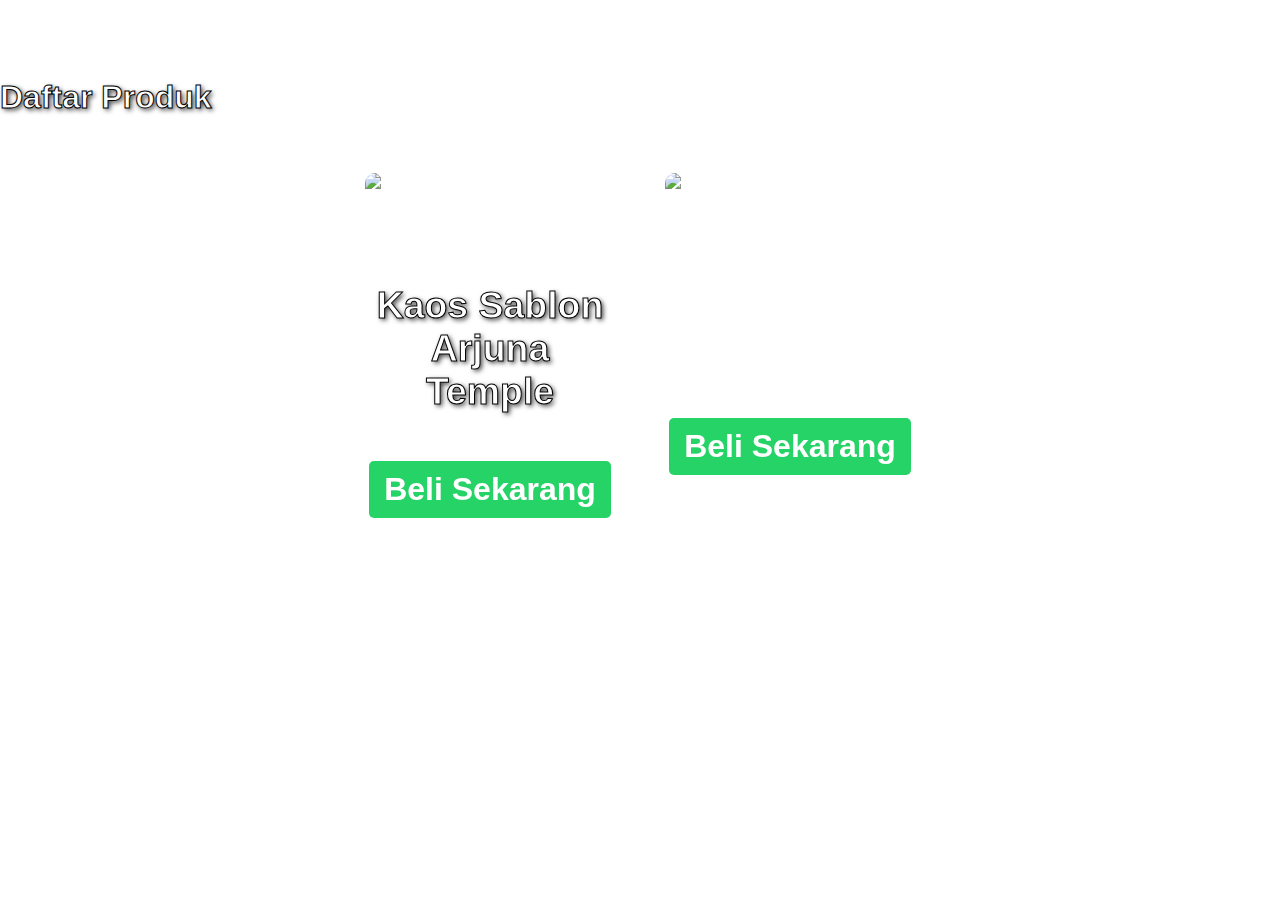
==== produk.html @ 394adf4f "Update produk.html" ====
<!DOCTYPE html>
<html lang="id">
<head>
<meta charset="UTF-8">
<meta name="viewport" content="width=device-width, initial-scale=1.0">
<title>Produk - Souvenir Dieng</title>

<style>
body {
    font-family: Arial, sans-serif;
    background: url('https://i.imgur.com/5CeXBIJ.jpeg') center/cover fixed;
    color: white;
    margin: 0;
    padding: 0;
}

.text-stroke {
    text-shadow: 2px 2px 5px rgba(0, 0, 0, 0.8);
    -webkit-text-stroke: 1px black;
    }
    
/* Navigasi */
.navbar {
    display: flex;
    justify-content: center;
    background: rgba(255, 255, 255, 0.1);
    backdrop-filter: blur(10px);
    padding: 10px;
    position: sticky;
    top: 0;
    z-index: 100;
}

.navbar a {
    color: white;
    padding: 10px 15px;
    margin: 0 5px;
    border-radius: 5px;
    transition: 0.3s;
    text-decoration: none;
}

.navbar a:hover {
    background: rgba(255, 255, 255, 0.2);
}

/* Produk */
.merch {
    display: flex;
    justify-content: center;
    flex-wrap: wrap;
    gap: 20px;
    padding: 20px;
}

.item {
    background: rgba(255, 255, 255, 0.1);
    backdrop-filter: blur(10px);
    padding: 15px;
    border-radius: 10px;
    text-align: center;
    width: 250px;
    transition: 0.3s;
}

.item:hover {
    transform: scale(1.05);
}

/* Tombol beli */
.buy-button {
    display: inline-block;
    margin-top: 10px;
    padding: 10px 15px;
    background-color: #25D366;
    color: white;
    border-radius: 5px;
    transition: 0.3s;
    text-decoration: none;
}

.buy-button:hover {
    background-color: #1da851;
}

/* Footer */
footer {
    text-align: center;
    margin-top: 50px;
    background: rgba(255, 255, 255, 0.1);
    backdrop-filter: blur(10px);
    padding: 10px;
}
    
</style>
</head>

<body>

<!-- Navigasi -->
<div class="navbar">
    <a href="index.html">Home</a>
    <a href="produk.html">Produk</a>
</div>

<h1 class="existing-class text-stroke">Daftar Produk</h1>
<h1 class="another-class footer-box">

<!-- Daftar Produk -->
<section class="merch">
    <div class="item">
        <img src="https://i.imgur.com/umgCzWo.jpeg" alt="Kaos Sablon Arjuna Temple" style="width: 100%; border-radius: 10px;">
        <h3 class="text-stroke">Kaos Sablon Arjuna Temple</h3>
        <a href="https://wa.me/6287876087319" target="_blank" class="buy-button">Beli Sekarang</a>
    </div>

    <div class="item">
        <img src="https://i.imgur.com/umgCzWo.jpeg" alt="Kaos Gunung Prau" style="width: 100%; border-radius: 10px;">
        <h3>Kaos Gunung Prau</h3>
        <a href="https://wa.me/6287876087319" target="_blank" class="buy-button">Beli Sekarang</a>
    </div>
</section>

<footer>
    <p class= "footer-box">© 2025 Dieng Banjarnegara</p>
</footer>

</body>
</html>
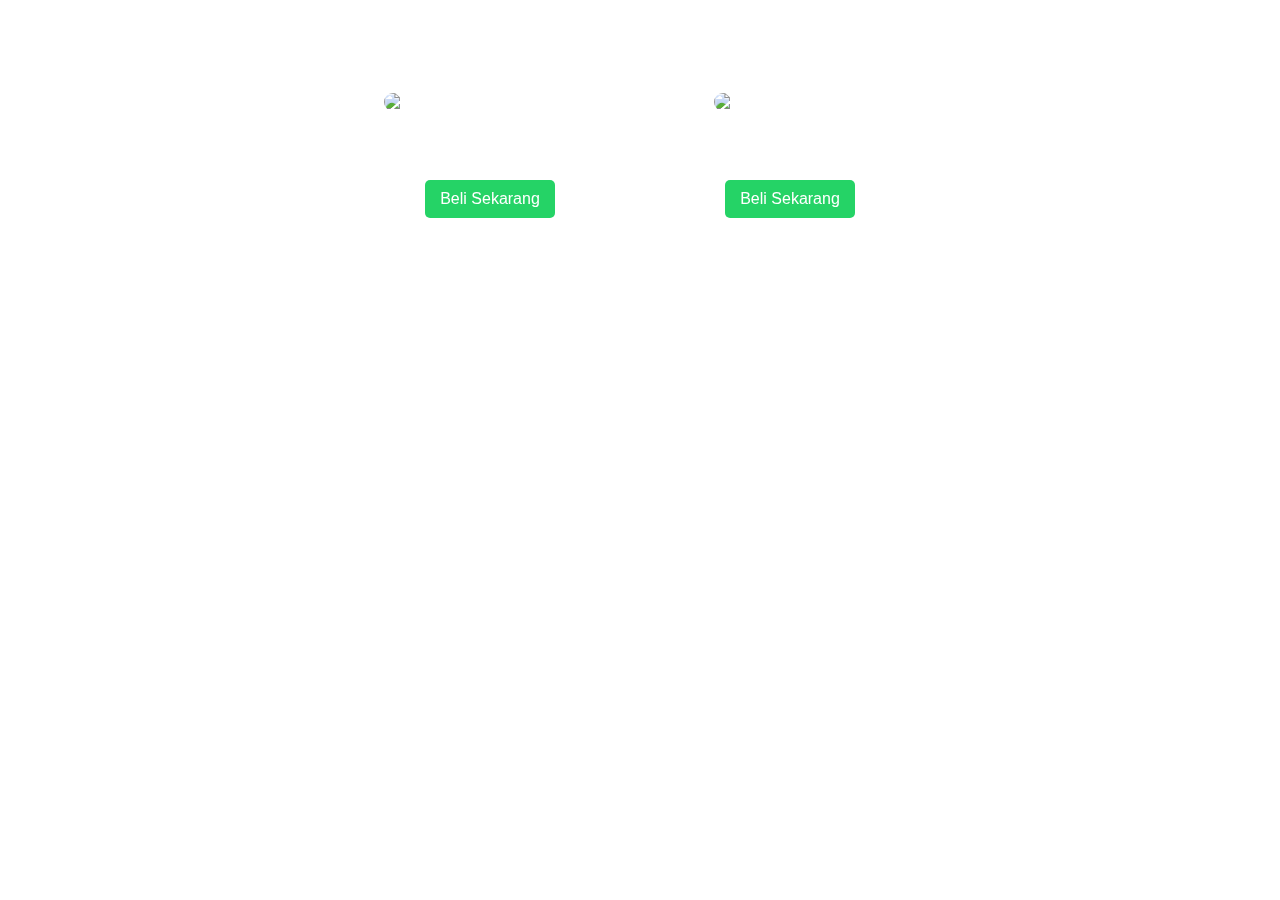
==== commit 423d037a: "Update produk.html" ====
--- a/produk.html
+++ b/produk.html
@@ -14,11 +14,6 @@
     padding: 0;
 }
 
-.text-stroke {
-    text-shadow: 2px 2px 5px rgba(0, 0, 0, 0.8);
-    -webkit-text-stroke: 1px black;
-    }
-    
 /* Navigasi */
 .navbar {
     display: flex;
@@ -91,10 +86,8 @@
     backdrop-filter: blur(10px);
     padding: 10px;
 }
-    
 </style>
 </head>
-
 <body>
 
 <!-- Navigasi -->
@@ -103,14 +96,11 @@
     <a href="produk.html">Produk</a>
 </div>
 
-<h1 class="existing-class text-stroke">Daftar Produk</h1>
-<h1 class="another-class footer-box">
-
 <!-- Daftar Produk -->
 <section class="merch">
     <div class="item">
         <img src="https://i.imgur.com/umgCzWo.jpeg" alt="Kaos Sablon Arjuna Temple" style="width: 100%; border-radius: 10px;">
-        <h3 class="text-stroke">Kaos Sablon Arjuna Temple</h3>
+        <h3>Kaos Sablon Arjuna Temple</h3>
         <a href="https://wa.me/6287876087319" target="_blank" class="buy-button">Beli Sekarang</a>
     </div>
 
@@ -122,7 +112,7 @@
 </section>
 
 <footer>
-    <p class= "footer-box">© 2025 Dieng Banjarnegara</p>
+    <p>© 2025 Dieng Banjarnegara</p>
 </footer>
 
 </body>
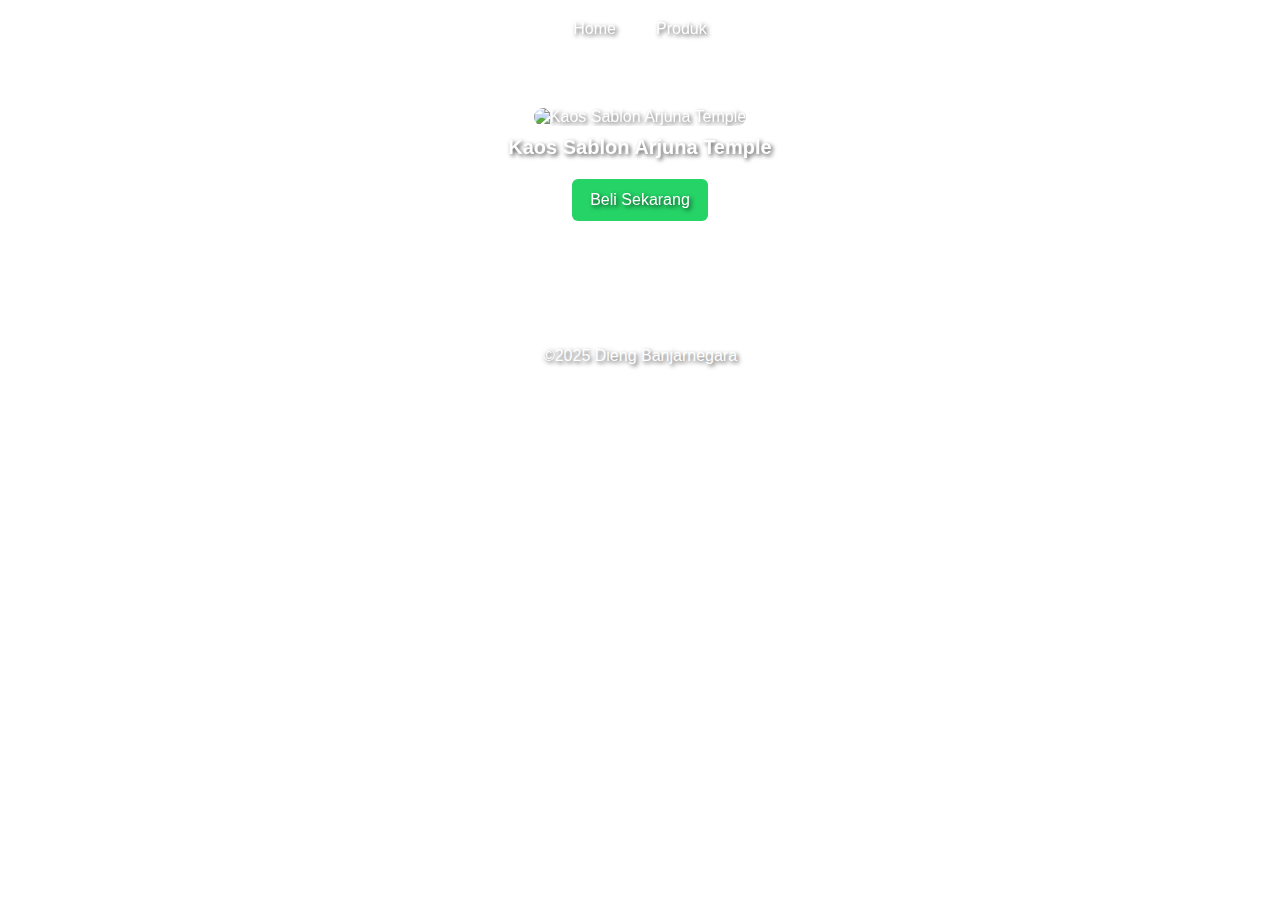
==== commit f1365a93: "Update produk.html" ====
--- a/produk.html
+++ b/produk.html
@@ -10,6 +10,7 @@
     font-family: Arial, sans-serif;
     background: url('https://i.imgur.com/5CeXBIJ.jpeg') center/cover fixed;
     color: white;
+    text-shadow: 2px 2px 4px rgba(0, 0, 0, 0.7);
     margin: 0;
     padding: 0;
 }
@@ -44,32 +45,46 @@
     display: flex;
     justify-content: center;
     flex-wrap: wrap;
-    gap: 20px;
-    padding: 20px;
+    gap: 25px; /* Menambahkan lebih banyak ruang antar produk */
+    padding: 30px;
 }
 
 .item {
     background: rgba(255, 255, 255, 0.1);
     backdrop-filter: blur(10px);
-    padding: 15px;
-    border-radius: 10px;
+    padding: 20px;
+    border-radius: 12px;
     text-align: center;
-    width: 250px;
+    width: 300px; /* Memperbesar ukuran produk */
     transition: 0.3s;
 }
 
 .item:hover {
-    transform: scale(1.05);
+    transform: scale(1.08);
+}
+
+/* Gambar Produk */
+.item img {
+    width: 100%;
+    height: auto;
+    border-radius: 12px;
+}
+
+/* Judul Produk */
+.item h3 {
+    font-size: 20px;
+    margin: 10px 0;
 }
 
 /* Tombol beli */
 .buy-button {
     display: inline-block;
     margin-top: 10px;
-    padding: 10px 15px;
+    padding: 12px 18px;
+    font-size: 16px;
     background-color: #25D366;
     color: white;
-    border-radius: 5px;
+    border-radius: 6px;
     transition: 0.3s;
     text-decoration: none;
 }
@@ -78,13 +93,12 @@
     background-color: #1da851;
 }
 
-/* Footer */
+/* Footer tanpa blur */
 footer {
     text-align: center;
     margin-top: 50px;
-    background: rgba(255, 255, 255, 0.1);
-    backdrop-filter: blur(10px);
     padding: 10px;
+    background: none; /* Menghapus background blur */
 }
 </style>
 </head>
@@ -99,20 +113,14 @@
 <!-- Daftar Produk -->
 <section class="merch">
     <div class="item">
-        <img src="https://i.imgur.com/umgCzWo.jpeg" alt="Kaos Sablon Arjuna Temple" style="width: 100%; border-radius: 10px;">
+        <img src="https://i.imgur.com/umgCzWo.jpeg" alt="Kaos Sablon Arjuna Temple">
         <h3>Kaos Sablon Arjuna Temple</h3>
-        <a href="https://wa.me/6287876087319" target="_blank" class="buy-button">Beli Sekarang</a>
-    </div>
-
-    <div class="item">
-        <img src="https://i.imgur.com/umgCzWo.jpeg" alt="Kaos Gunung Prau" style="width: 100%; border-radius: 10px;">
-        <h3>Kaos Gunung Prau</h3>
         <a href="https://wa.me/6287876087319" target="_blank" class="buy-button">Beli Sekarang</a>
     </div>
 </section>
 
 <footer>
-    <p>© 2025 Dieng Banjarnegara</p>
+    <p>©2025 Dieng Banjarnegara</p> <!-- Background blur dihapus -->
 </footer>
 
 </body>
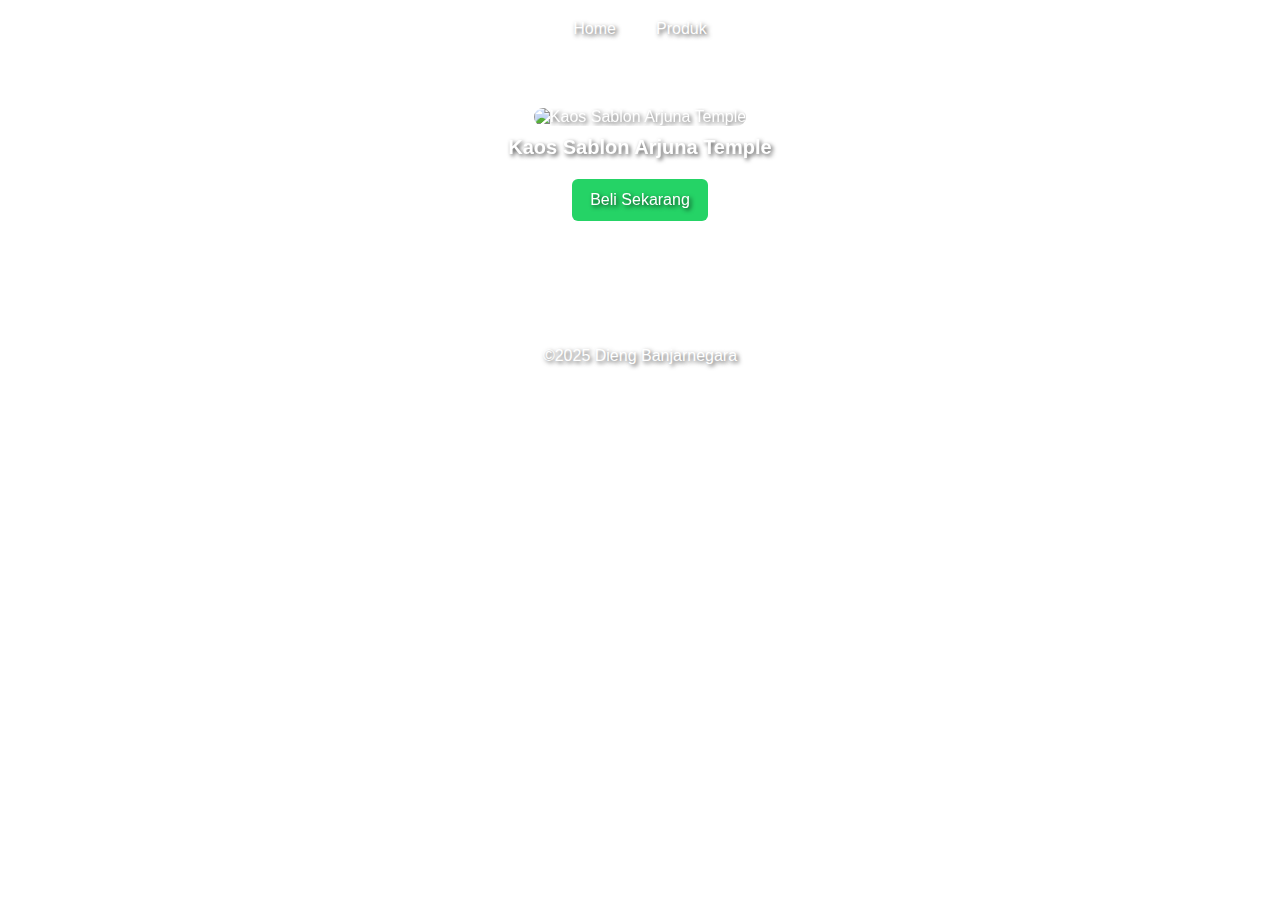
==== commit ae162da0: "Update produk.html" ====
--- a/produk.html
+++ b/produk.html
@@ -15,12 +15,9 @@
     padding: 0;
 }
 
-/* Navigasi */
 .navbar {
     display: flex;
     justify-content: center;
-    background: rgba(255, 255, 255, 0.1);
-    backdrop-filter: blur(10px);
     padding: 10px;
     position: sticky;
     top: 0;
@@ -40,12 +37,11 @@
     background: rgba(255, 255, 255, 0.2);
 }
 
-/* Produk */
 .merch {
     display: flex;
     justify-content: center;
     flex-wrap: wrap;
-    gap: 25px; /* Menambahkan lebih banyak ruang antar produk */
+    gap: 25px;
     padding: 30px;
 }
 
@@ -55,7 +51,8 @@
     padding: 20px;
     border-radius: 12px;
     text-align: center;
-    width: 300px; /* Memperbesar ukuran produk */
+    text-shadow: 2px 2px 4px rgba(0, 0, 0, 0.7);
+    width: 300px; 
     transition: 0.3s;
 }
 
@@ -63,20 +60,17 @@
     transform: scale(1.08);
 }
 
-/* Gambar Produk */
 .item img {
     width: 100%;
     height: auto;
     border-radius: 12px;
 }
 
-/* Judul Produk */
 .item h3 {
     font-size: 20px;
     margin: 10px 0;
 }
 
-/* Tombol beli */
 .buy-button {
     display: inline-block;
     margin-top: 10px;
@@ -93,24 +87,22 @@
     background-color: #1da851;
 }
 
-/* Footer tanpa blur */
 footer {
     text-align: center;
+    text-shadow: 2px 2px 4px rgba(0, 0, 0, 0.7);
     margin-top: 50px;
     padding: 10px;
-    background: none; /* Menghapus background blur */
+    background: none;
 }
 </style>
 </head>
 <body>
 
-<!-- Navigasi -->
 <div class="navbar">
     <a href="index.html">Home</a>
     <a href="produk.html">Produk</a>
 </div>
 
-<!-- Daftar Produk -->
 <section class="merch">
     <div class="item">
         <img src="https://i.imgur.com/umgCzWo.jpeg" alt="Kaos Sablon Arjuna Temple">
@@ -120,7 +112,7 @@
 </section>
 
 <footer>
-    <p>©2025 Dieng Banjarnegara</p> <!-- Background blur dihapus -->
+    <p>©2025 Dieng Banjarnegara</p>
 </footer>
 
 </body>
